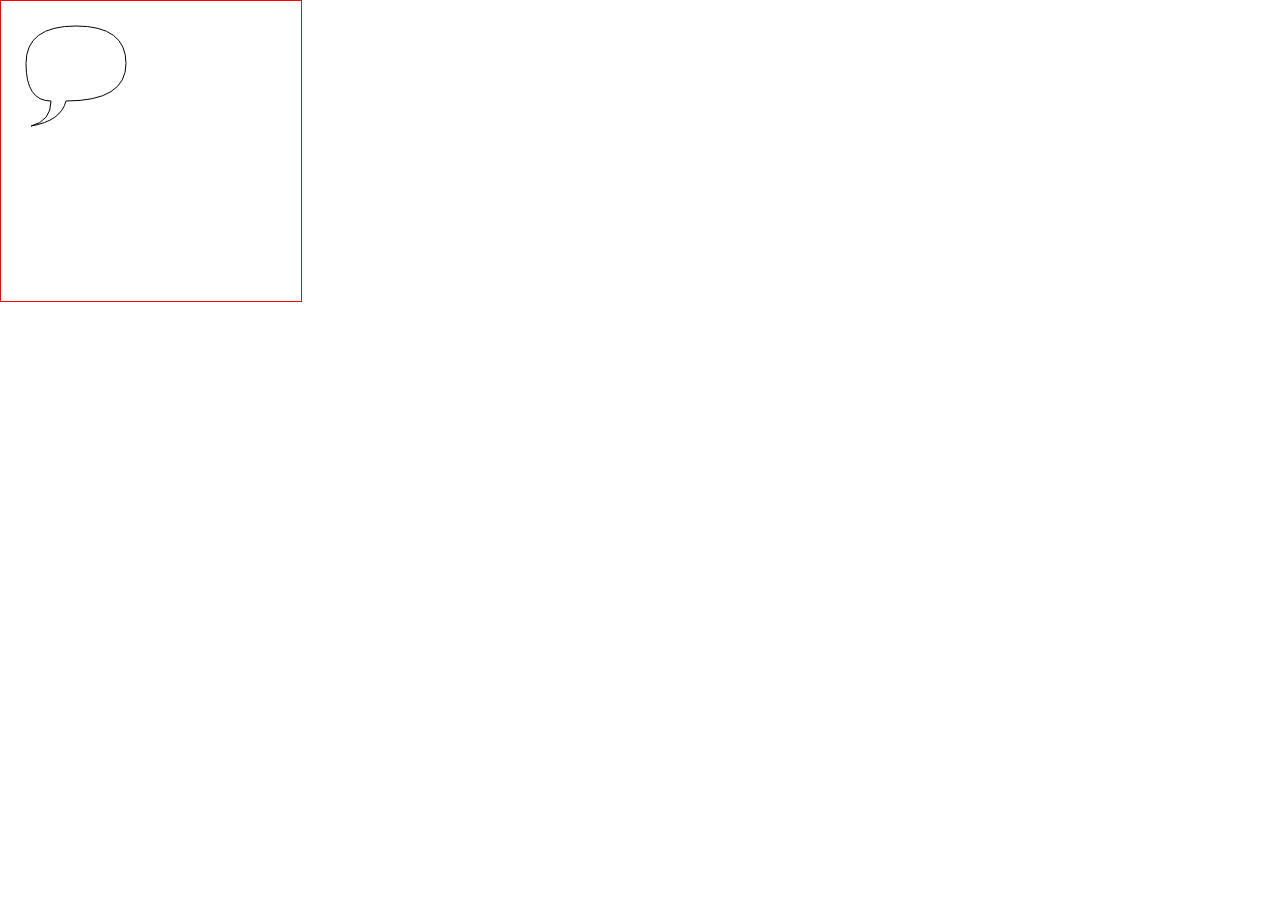
==== bezier.html @ 6368e1e2 ":tada: start leran Canvas" ====
<!DOCTYPE html>
<html>
<head>
	<meta charset="utf-8">
	<title>Bezier Curves(Talk)</title>
	<link href="img/icon.png" rel="shortcut icon">
	<link rel="stylesheet" type="text/css" href="css/base.css">
</head>
<style>
	#canvas {
		border: 1px solid red;
	}
</style>
<body>
	<canvas id="canvas" height="300px" width="300px"></canvas>
</body>
<script>
	var canvas = document.getElementById('canvas');
  	if (canvas.getContext) {
		var ctx = canvas.getContext('2d');

		// 二次贝尔赛曲线
		ctx.beginPath();
		ctx.moveTo(75,25);
		ctx.quadraticCurveTo(25,25,25,62.5);
		ctx.quadraticCurveTo(25,100,50,100);
		ctx.quadraticCurveTo(50,120,30,125);
		ctx.quadraticCurveTo(60,120,65,100);
		ctx.quadraticCurveTo(125,100,125,62.5);
		ctx.quadraticCurveTo(125,25,75,25);
		ctx.stroke();

  	}
</script>
</html>
---- css/base.css ----
* {
	box-sizing: border-box;
	margin: 0;
}
 html, body, div, ul, li, h1, h2, h3, h4, h5, h6, p {
	margin: 0;
	padding: 0;
}
ul, li {
	list-style: none;
}
a {
	text-decoration: none;
}
textarea:focus {
	outline: 0;
}
.cover {
	height: 100%;
	width: 100%;
}
input:focus,button:focus {
	outline: 0;
}
html,body {
	height: 100%;
	width: 100%;
}
.fr {
	float: right;
}
.fl {
	float: left;
}
.hide {
	display: none;
}
.show {
	display: block;
}
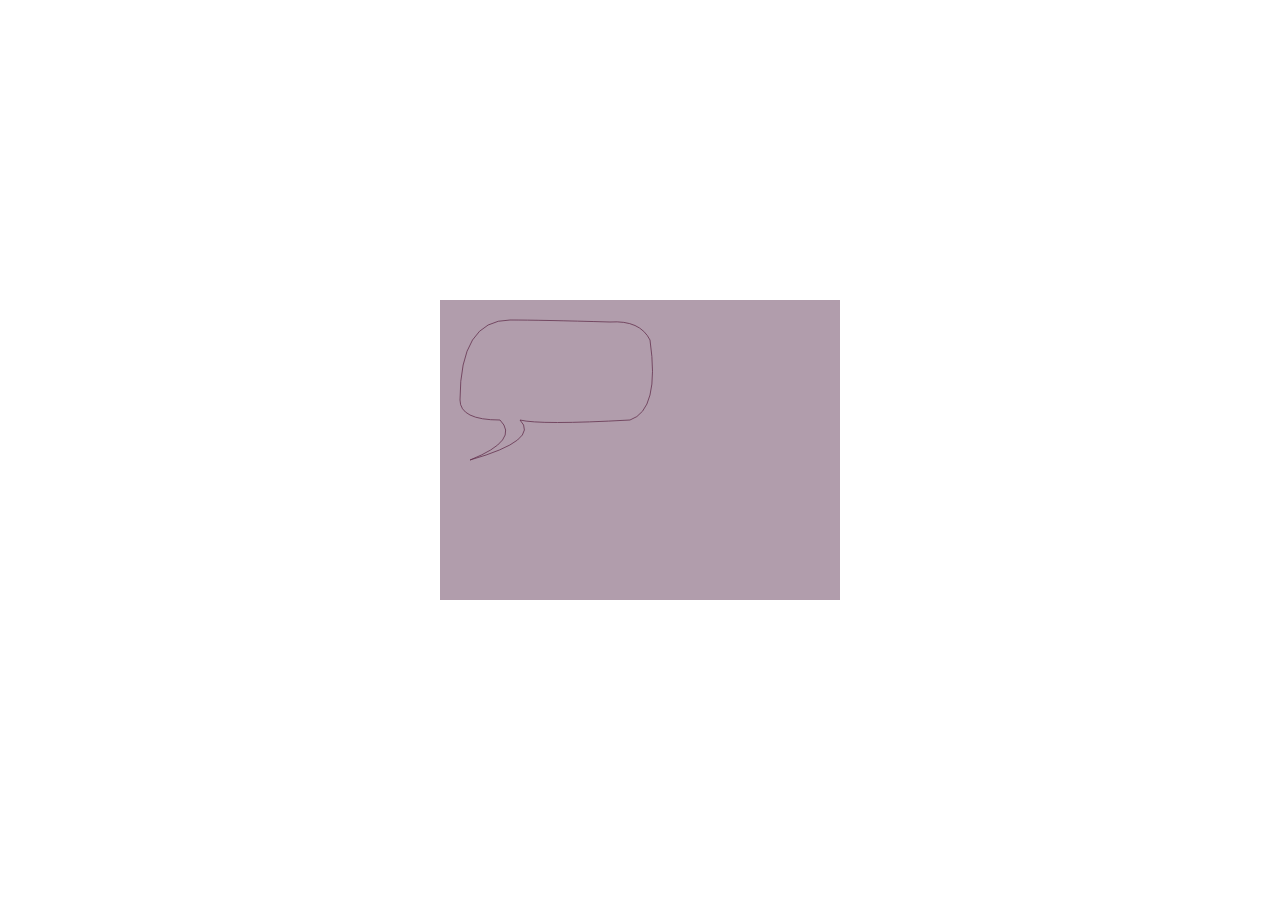
==== commit 862c7a33: ":sparkles: just learn how to use bezier make a heart" ====
--- a/bezier.html
+++ b/bezier.html
@@ -3,33 +3,43 @@
 <head>
 	<meta charset="utf-8">
 	<title>Bezier Curves(Talk)</title>
-	<link href="img/icon.png" rel="shortcut icon">
 	<link rel="stylesheet" type="text/css" href="css/base.css">
+	<link rel="stylesheet" type="text/css" href="css/index.css">
 </head>
 <style>
-	#canvas {
-		border: 1px solid red;
+	canvas {
+		position: absolute;
+		top: 50%;
+		left: 50%;
+		margin: -150px -200px;
 	}
 </style>
 <body>
-	<canvas id="canvas" height="300px" width="300px"></canvas>
+    <canvas id="canvas" height="300px" width="400px"></canvas>
 </body>
 <script>
 	var canvas = document.getElementById('canvas');
-  	if (canvas.getContext) {
+	if (canvas.getContext) {
 		var ctx = canvas.getContext('2d');
-
-		// 二次贝尔赛曲线
+		ctx.fillStyle = 'rgba(100,60,89,0.5)';
+		ctx.fillRect(0,0,400,300);
+		ctx.strokeStyle = 'rgba(100,50,79,0.8)';
+		
 		ctx.beginPath();
-		ctx.moveTo(75,25);
-		ctx.quadraticCurveTo(25,25,25,62.5);
-		ctx.quadraticCurveTo(25,100,50,100);
-		ctx.quadraticCurveTo(50,120,30,125);
-		ctx.quadraticCurveTo(60,120,65,100);
-		ctx.quadraticCurveTo(125,100,125,62.5);
-		ctx.quadraticCurveTo(125,25,75,25);
+		ctx.moveTo(70,20);
+		ctx.quadraticCurveTo(20,20,20,100);
+		ctx.quadraticCurveTo(20,120,60,120);
+		ctx.quadraticCurveTo(80,140,30,160);
+		ctx.quadraticCurveTo(100,140,80,120);
+		ctx.quadraticCurveTo(100,125,190,120);
+		ctx.quadraticCurveTo(220,110,210,40);
+		ctx.quadraticCurveTo(200,20,170,22);
+		ctx.quadraticCurveTo(100,20,70,20)
 		ctx.stroke();
 
-  	}
+
+	} else {
+		console.log(222);
+	}
 </script>
 </html>--- a/css/index.css
+++ b/css/index.css
@@ -0,0 +1,3 @@
+#tutorial {
+	border: 1px solid red;
+}